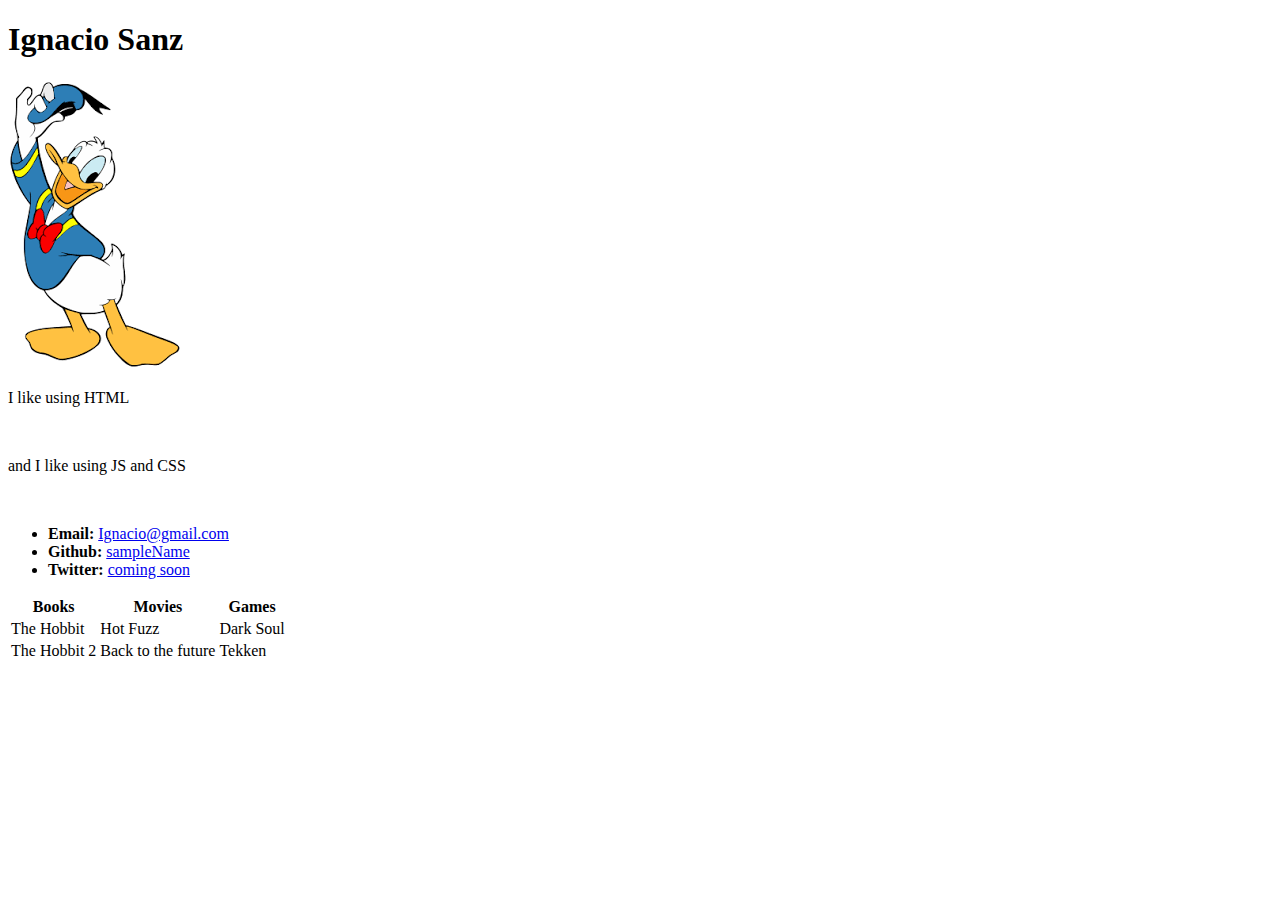
==== index.html @ 2cecf363 "adding index and image" ====
<!DOCTYPE html>
<html lang="en">
<head>

</head>
<body>
	
<h1>Ignacio Sanz</h1>	

<img src="donald.png" alt="donald">

<p>I like using HTML</p>
<br>
<p>and I like using JS and CSS</p>
<br>

<ul>
  <li><b> Email: </b> <a href="https://www.gogole.com">Ignacio@gmail.com</a> </li>
  <li><b> Github: </b> <a href="https://www.google.com">sampleName</a> </li>
  <li><b> Twitter: </b> <a href="https://www.google.com">coming soon</a> </li>
</ul>

 <table>
  <tr>
    <th>Books</th>
    <th>Movies</th>
    <th>Games</th>
  </tr>
  <tr>
    <td>The Hobbit</td>
    <td>Hot Fuzz</td>
    <td>Dark Soul</td>
  </tr>
  <tr>
    <td>The Hobbit 2</td>
    <td>Back to the future</td>
    <td>Tekken</td>
  </tr>
</table> 

</body>
</html>
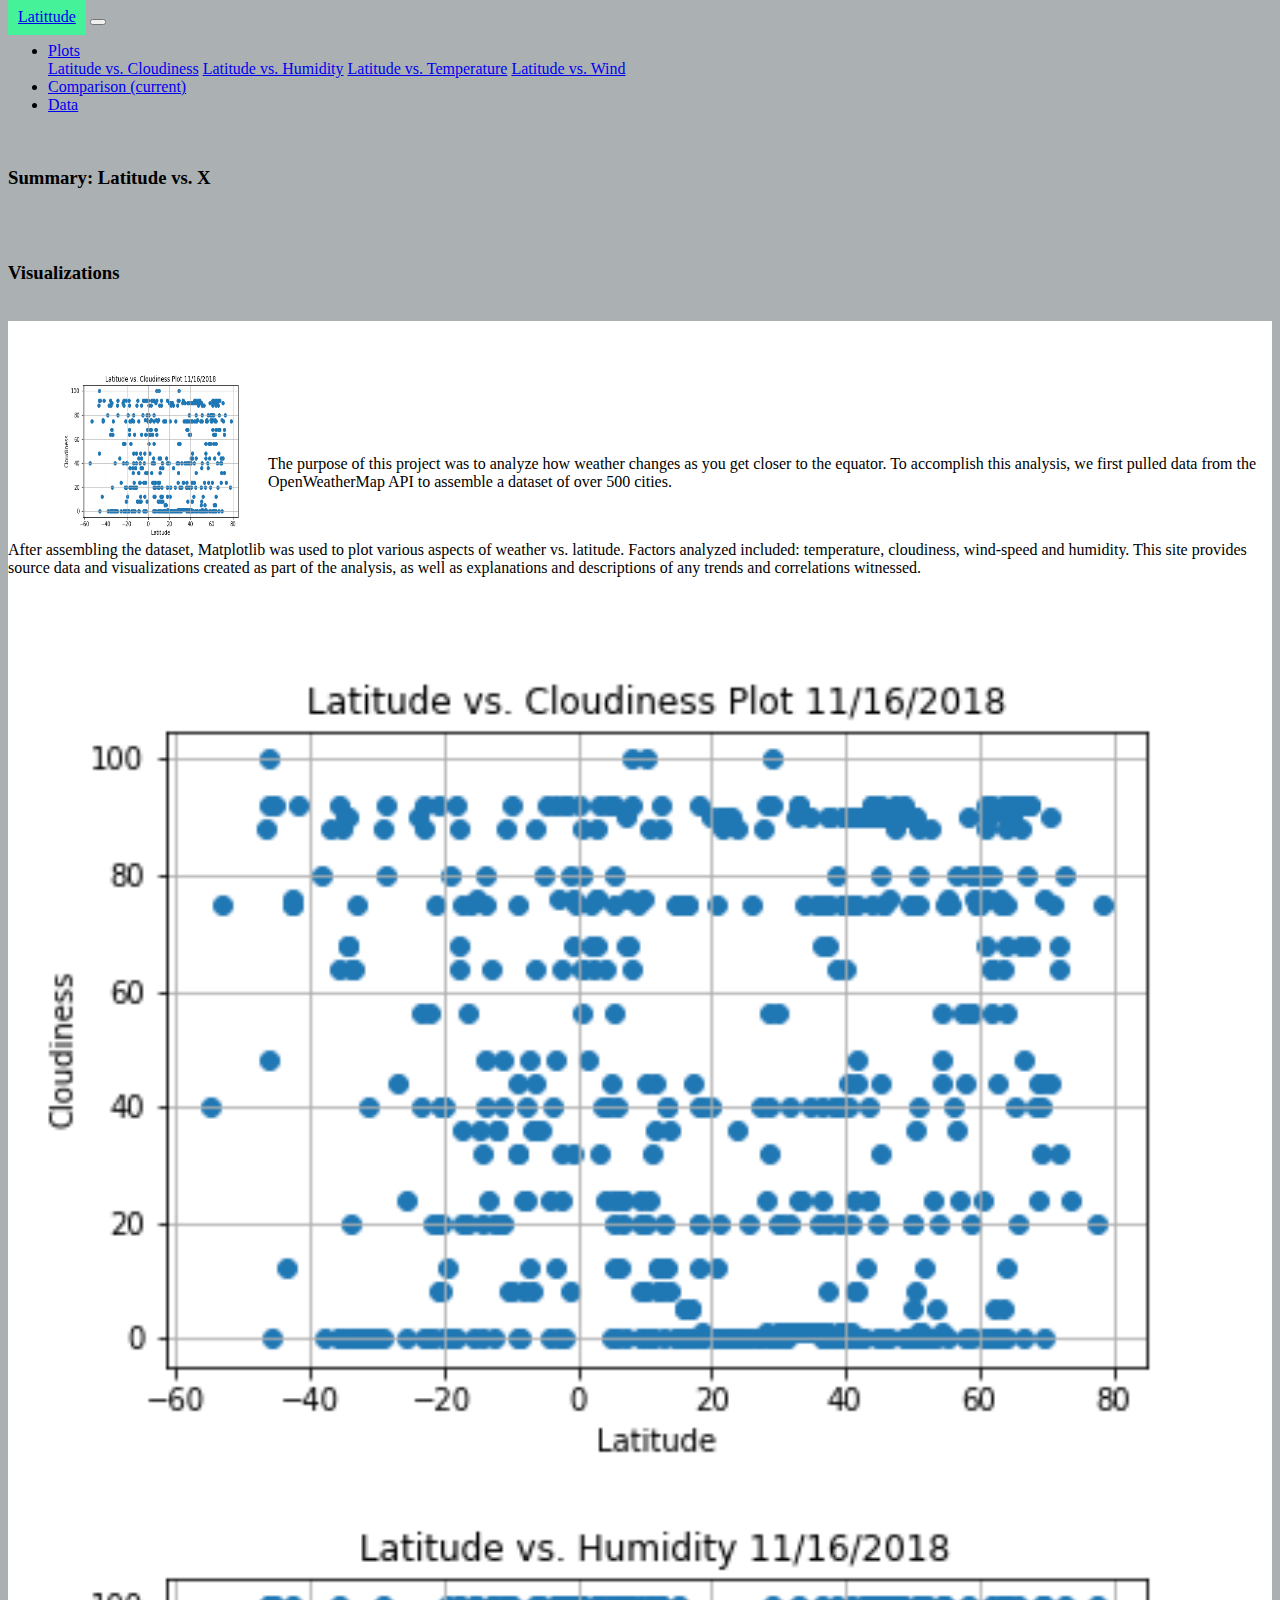
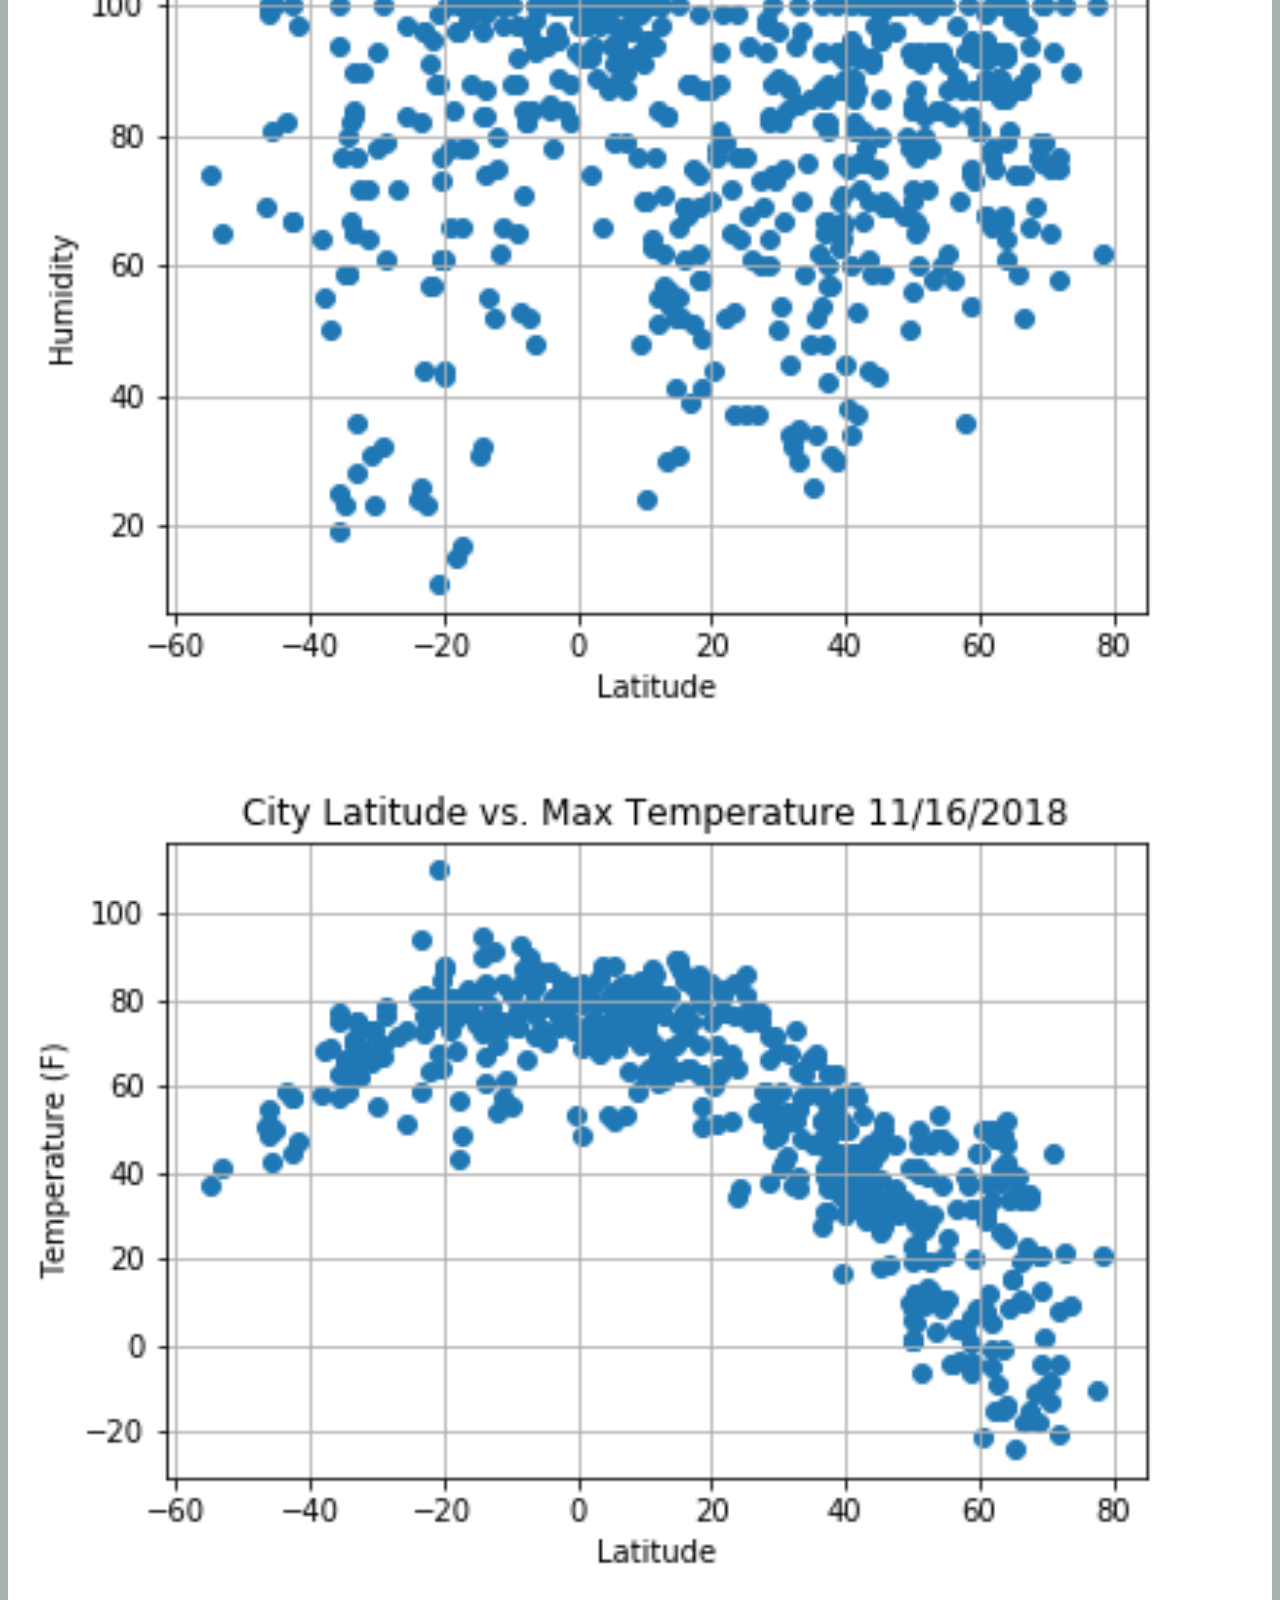
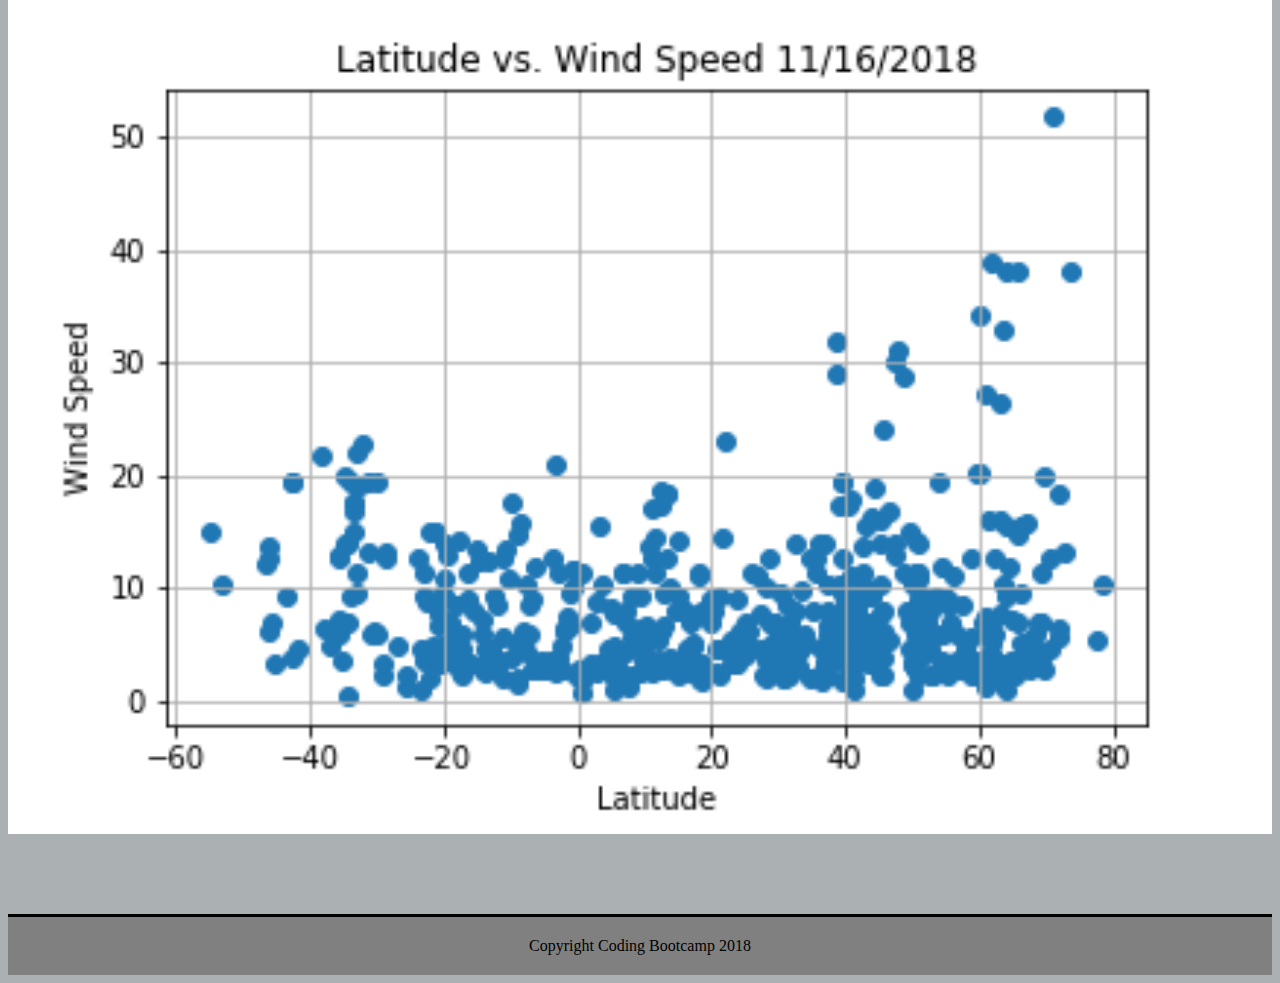
==== commit e6f4774c: "adding homework11" ====
--- a/index.html
+++ b/index.html
@@ -1,42 +1,136 @@
-<!DOCTYPE html>
+<!doctype html>
 <html lang="en">
-<head>
+  <head>
+    <!-- Required meta tags -->
+    <meta charset="utf-8">
+    <meta name="viewport" content="width=device-width, initial-scale=1, shrink-to-fit=no">
 
-</head>
-<body>
-	
-<h1>Ignacio Sanz</h1>	
+    <!-- Bootstrap CSS -->
+    <link rel="stylesheet" href="https://stackpath.bootstrapcdn.com/bootstrap/4.2.1/css/bootstrap.min.css" integrity="sha384-GJzZqFGwb1QTTN6wy59ffF1BuGJpLSa9DkKMp0DgiMDm4iYMj70gZWKYbI706tWS" crossorigin="anonymous">
 
-<img src="donald.png" alt="donald">
+    <link rel="stylesheet" href="style.css"/>
 
-<p>I like using HTML</p>
-<br>
-<p>and I like using JS and CSS</p>
-<br>
+    <title>Latitude</title>
+  </head>
+  <body>
+    
+    <div class="container">
+      <nav class="navbar navbar-expand-lg navbar-light bg-light">
+          
+        
 
-<ul>
-  <li><b> Email: </b> <a href="https://www.gogole.com">Ignacio@gmail.com</a> </li>
-  <li><b> Github: </b> <a href="https://www.google.com">sampleName</a> </li>
-  <li><b> Twitter: </b> <a href="https://www.google.com">coming soon</a> </li>
-</ul>
+          
 
- <table>
-  <tr>
-    <th>Books</th>
-    <th>Movies</th>
-    <th>Games</th>
-  </tr>
-  <tr>
-    <td>The Hobbit</td>
-    <td>Hot Fuzz</td>
-    <td>Dark Soul</td>
-  </tr>
-  <tr>
-    <td>The Hobbit 2</td>
-    <td>Back to the future</td>
-    <td>Tekken</td>
-  </tr>
-</table> 
+          <a class="navbar-brand" href="index.html" id="lattitude" >Latittude</a>
+          <button class="navbar-toggler" type="button" data-toggle="collapse" data-target="#navbarSupportedContent" aria-controls="navbarSupportedContent" aria-expanded="false" aria-label="Toggle navigation">
+          <span class="navbar-toggler-icon"></span>
+          </button>
 
-</body>
+          
+          
+
+          <div class="collapse navbar-collapse" id="navbarSupportedContent">
+            <ul class="navbar-nav mr-auto">
+              <li class="nav-item dropdown active">
+              <a class="nav-link dropdown-toggle" href="#" id="navbarDropdown" role="button" data-toggle="dropdown" aria-haspopup="true" aria-expanded="false">
+              Plots
+              </a>
+              <div class="dropdown-menu" aria-labelledby="navbarDropdown">
+                <a class="dropdown-item" href="Latitude_vs_Cloudiness.html" >Latitude vs. Cloudiness</a>
+                <a class="dropdown-item" href="Latitude_vs_Humidity.html" >Latitude vs. Humidity</a>
+                <a class="dropdown-item" href="Latitude_vs_Temperature.html" >Latitude vs. Temperature</a>
+                <a class="dropdown-item" href="Latitude_vs_Wind.html" >Latitude vs. Wind</a>
+                
+              </div>
+              </li>
+              <li class="nav-item active">
+                <a class="nav-link" href="comparison.html">Comparison <span class="sr-only">(current)</span></a>
+              </li>
+              <li class="nav-item active">
+                <a class="nav-link" href="data.html">Data</a>
+              </li>
+            </ul>   
+          </div>
+
+
+      </nav>
+    </div>    
+
+
+
+
+
+<div class="container">
+
+    <div class="row"  >
+
+        <div class="col-md-6 pad top" > <br>
+          <h3>Summary: Latitude vs. X</h3> <br>
+        </div>
+
+        <div class="col-md-6 pad top"> <br>
+          <h3>Visualizations</h3> <br>
+        </div>
+
+</div>
+
+
+
+    <div class="row" id="main_text">
+
+        <div class="col-md-6 pad top"> <br>
+
+          <div class="pull-left">
+            <img src="assets/images/Cloudiness.png" alt="Latitude vs. Max Temperature" width="200" height="175" id="latitude_img">
+          </div>
+
+          <div class="text-left" >
+            <p> The purpose of this project was to analyze how weather changes as you get closer to the
+                equator.  To accomplish this analysis, we first pulled data from the OpenWeatherMap
+                API to assemble a dataset of over 500 cities. </p> <br>
+            <p> After assembling the dataset, Matplotlib was used to plot various aspects of weather
+                vs. latitude. Factors analyzed included: temperature, cloudiness, wind-speed and humidity. This site provides source data and visualizations created as part of the analysis, as well as explanations and descriptions of any trends and correlations witnessed. </p> <br>
+            
+          </div>
+
+        </div>
+
+        <div class="col-md-3 pad top"> <br>
+
+          <div class="pull-right">
+            <a href="Latitude_vs_Cloudiness.html"><img src="assets/images/Cloudiness.png" alt="Latitude vs. Cloudiness" width="100%" height="100%"></a>
+            <a href="Latitude_vs_Humidity.html"><img src="assets/images/Humidity.png" alt="Latitude vs. Humidity" width="100%" height="100%"></a>
+          </div>
+
+       </div>
+
+       <div class="col-md-3 pad top"> <br>
+
+        <div class="pull-right">
+          <a href="Latitude_vs_Temperature.html"><img src="assets/images/Temperature.png" alt="Latitude vs. Temperature" width="100%" height="100%"></a>
+          <a href="Latitude_vs_Wind.html"><img src="assets/images/Wind.png" alt="Latitude vs. Wind Speed" width="100%" height="100%"></a>
+        </div>
+
+      </div>
+
+    </div>
+
+
+
+<div id="copyright">
+  Copyright Coding Bootcamp 2018
+</div>
+
+
+
+
+
+
+
+    <!-- Optional JavaScript -->
+    <!-- jQuery first, then Popper.js, then Bootstrap JS -->
+    <script src="https://code.jquery.com/jquery-3.3.1.slim.min.js" integrity="sha384-q8i/X+965DzO0rT7abK41JStQIAqVgRVzpbzo5smXKp4YfRvH+8abtTE1Pi6jizo" crossorigin="anonymous"></script>
+    <script src="https://cdnjs.cloudflare.com/ajax/libs/popper.js/1.14.6/umd/popper.min.js" integrity="sha384-wHAiFfRlMFy6i5SRaxvfOCifBUQy1xHdJ/yoi7FRNXMRBu5WHdZYu1hA6ZOblgut" crossorigin="anonymous"></script>
+    <script src="https://stackpath.bootstrapcdn.com/bootstrap/4.2.1/js/bootstrap.min.js" integrity="sha384-B0UglyR+jN6CkvvICOB2joaf5I4l3gm9GU6Hc1og6Ls7i6U/mkkaduKaBhlAXv9k" crossorigin="anonymous"></script>
+  </body>
 </html>--- a/style.css
+++ b/style.css
@@ -0,0 +1,33 @@
+#copyright{
+	margin-top: 80px;
+	text-align: center;
+	background: gray;
+	border-top: 3px solid black;
+	padding: 20px;
+}
+
+body {background-color: #abb0b2;}
+
+#latitude_img {
+	float: left;
+	padding-right: 10px;
+}
+
+#main_text {
+	background-color: white;
+}
+.col-md-12{
+	background-color: white;
+	padding: 10px 10px 10px;
+	border: 20px;
+}
+
+.pull-left{
+	background-color: white;
+	padding: 25px 50px 75px;
+}
+
+#lattitude {
+	background:#46f299;
+	padding: 10px;
+}